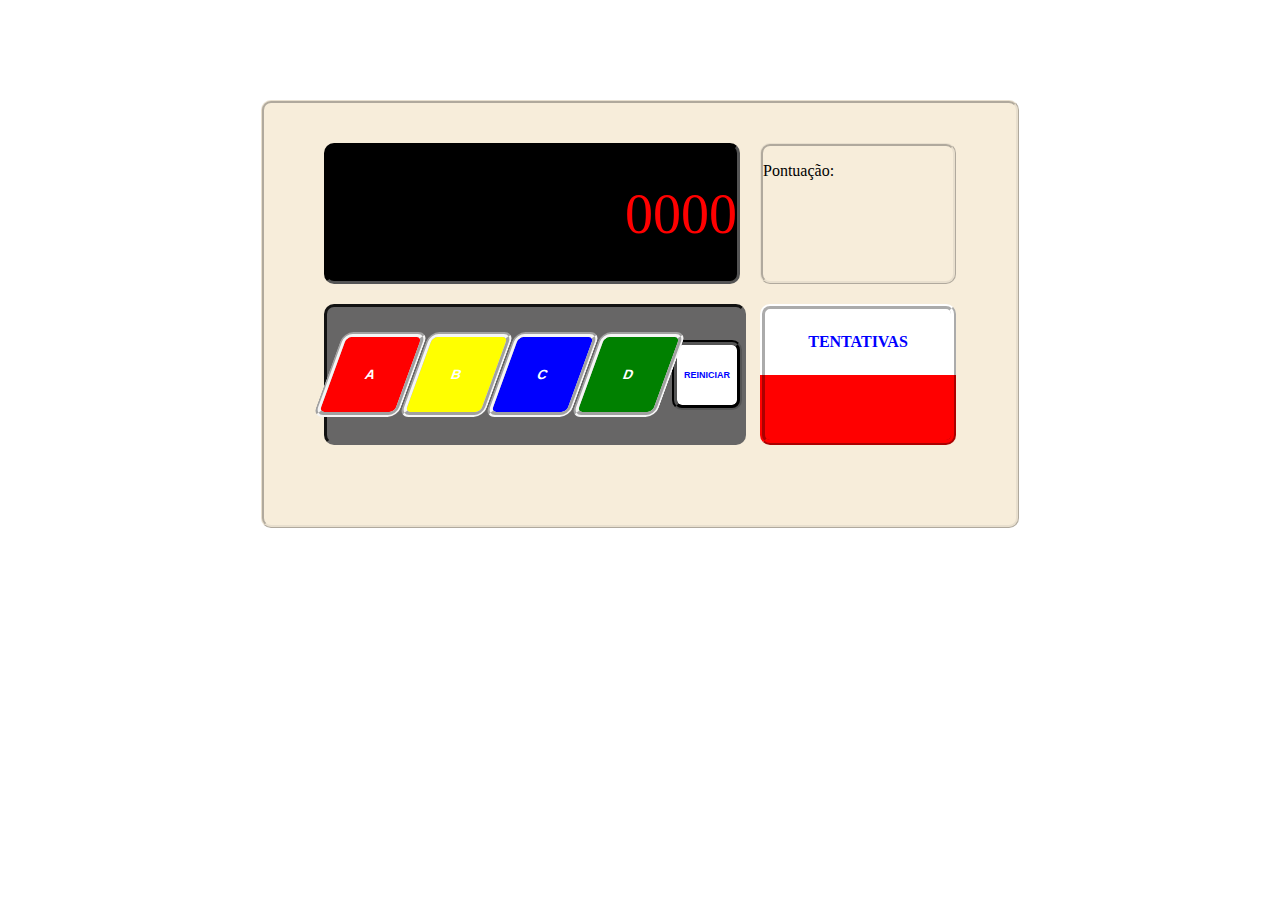
==== trabV1.html @ bfd32cab "Initial commit" ====
<!DOCTYPE html>
<html lang="pt-br">
<head>
    <meta charset="UTF-8">
    <meta name="viewport" content="width=device-width, initial-scale=1.0">
    <title>Pense Bem</title>
    <link rel="stylesheet" href="style.css">
</head>
<body>
    <div class="container">
        <div class="screen">0000</div>
        <div class="blank">
            <p>Pontuação: </p>
            <p class="pontuacao"></p>
        </div>
        <div class="option">            
            <button class="optA options">A</button>
            <button class="optB options">B</button>
            <button class="optC options">C</button>
            <button class="optD options">D</button>
            <div>
                <button class="reset">Reiniciar</button>
            </div>
        </div>
        <div class="try">
            <p class="attempt">Tentativas</p>
            <p class="count"></p>
        </div>

    </div>
    <script src="scripts.js"></script>
</body>
</html>
---- style.css ----
@import url('https://fonts.googleapis.com/css2?family=Press+Start+2P&family=VT323&display=swap');
        
        @font-face {
            font-family: 'FonteScreen';
            src: url(Press_Start_2P/PressStart2P-Regular.ttf);
        }

        .container{
            display: grid;
            grid-template-columns: 2fr 1fr;
            grid-template-rows: 2fr 2fr;
            gap: 20px;
            grid-template-areas: 
                "screen" "blank"
                "option" "try";
            padding: 40px 60px;
            width: 50%;
            margin: 100px auto 100px auto;
            background-color: rgb(247, 237, 218);
            border-style: ridge;
            border-color: rgba(225, 216, 200, 0.661);
            border-radius: 10px;
                              
        }
        
        .option{
            display: inline-flex;   
            align-content: center;
            align-items: center;
            justify-content: space-evenly;
            height: 15vh;            
            margin: 0 auto;
            background-color: rgb(103, 102, 102);
            width: 100%;
            border-radius: 10px;
            border-color: rgb(103, 102, 102);
            border-style: inset;            
        }

        .optA{
            background-color: red;
            width: 85px;
            height: 85px;
            border-color: whitesmoke;
            border-radius: 10px;
            border-style: groove;
            border-width: 5px; 
            color: white;
            text-align: center;
            font-weight: bold;
            transform: skew(-20deg);
        }

        .optB{
            background-color: yellow;
            width: 85px;
            height: 85px;
            border-color: whitesmoke;
            border-radius: 10px;
            border-style: groove;
            border-width: 5px; 
            color: white;
            text-align: center;
            font-weight: bold;
            transform: skew(-20deg);
        }

        .optC{
            background-color: blue;
            width: 85px;
            height: 85px;
            border-color: whitesmoke;
            border-radius: 10px;
            border-style: groove;
            border-width: 5px; 
            color: white;
            text-align: center;
            font-weight: bold;
            transform: skew(-20deg);
        }

        .optD{
            background-color: green;
            width: 85px;
            height: 85px;
            border-color: whitesmoke;
            border-radius: 10px;
            border-style: groove;
            border-width: 5px;            
            color: white;
            text-align: center;
            font-weight: bold;
            transform: skew(-20deg);
        }

        .reset{
            background-color: white;
            width: 70px;
            height: 70px;
            border-color: black;
            border-radius: 10px;
            border-style: groove;
            border-width: 5px;
            color: blue;
            text-align: center;
            text-transform: uppercase;
            font-weight: bold;
            font-size: 9px;
            
        }
        .screen {
            background-color: black;
            color: red;
            border-radius: 10px;            
            text-align: right;                       
            border-style: inset;           
            border-color: black;
            display: flex;
            align-items: center;
            justify-content: end;
            font-family: 'FonteScreen';
            font-size: 56px;
            
        }

        .blank{
            background-color: rgb(247, 237, 218);
            border-radius: 10px;
            border-style: ridge;
            border-color: rgba(225, 216, 200, 0.661);
        }

        .try{
            display: flex;     
            align-content: center;
            height: 100%;
            justify-content: space-evenly;
            flex-direction: column;
            gap: 0;
        }

        .try p{
            text-align: center;          
            
        }

        .attempt{
            background-color: white;
            color: blue;
            text-transform: uppercase;
            font-weight: bold;
            height: 50%;
            margin: 0;
            align-content: center;
            border-color: white;
            border-top-style: ridge;
            border-left-style: ridge;
            border-right-style: ridge;
            border-radius: 10px 10px 0 0;
            border-width: 5px;      
        }
        
        .count{
            background-color: red;
            color: white;
            
            font-weight: bold;
            height: 50%;
            margin: 0;
            align-content: center;
            border-color: red;
            border-bottom-style: ridge;
            border-left-style: ridge;
            border-right-style: ridge;
            border-radius: 0 0 10px 10px;
            border-width: 5px;
        }
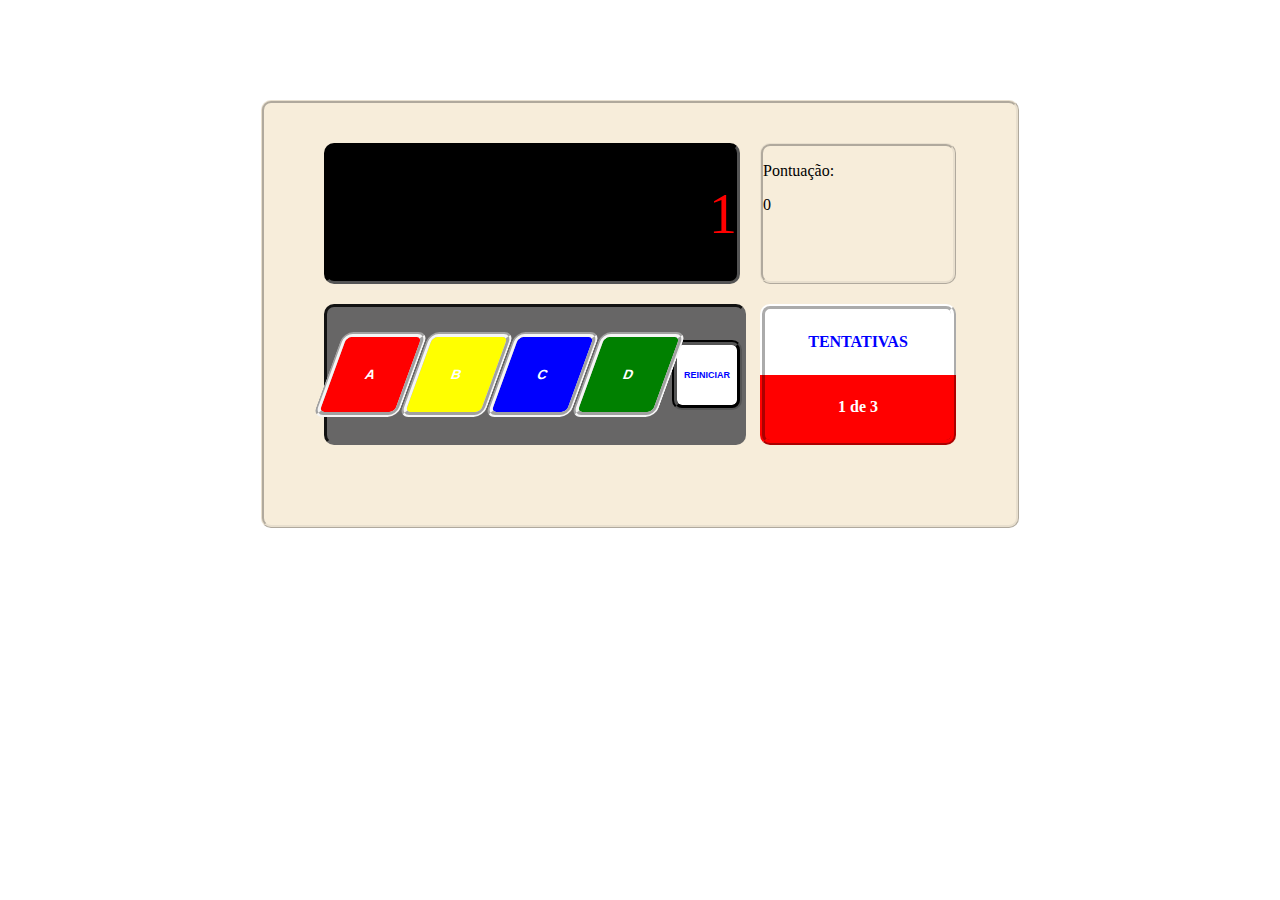
==== commit d5661cae: "quiz funcionando" ====
--- a/trabV1.html
+++ b/trabV1.html
@@ -8,7 +8,7 @@
 </head>
 <body>
     <div class="container">
-        <div class="screen">0000</div>
+        <div class="screen"></div>
         <div class="blank">
             <p>Pontuação: </p>
             <p class="pontuacao"></p>
